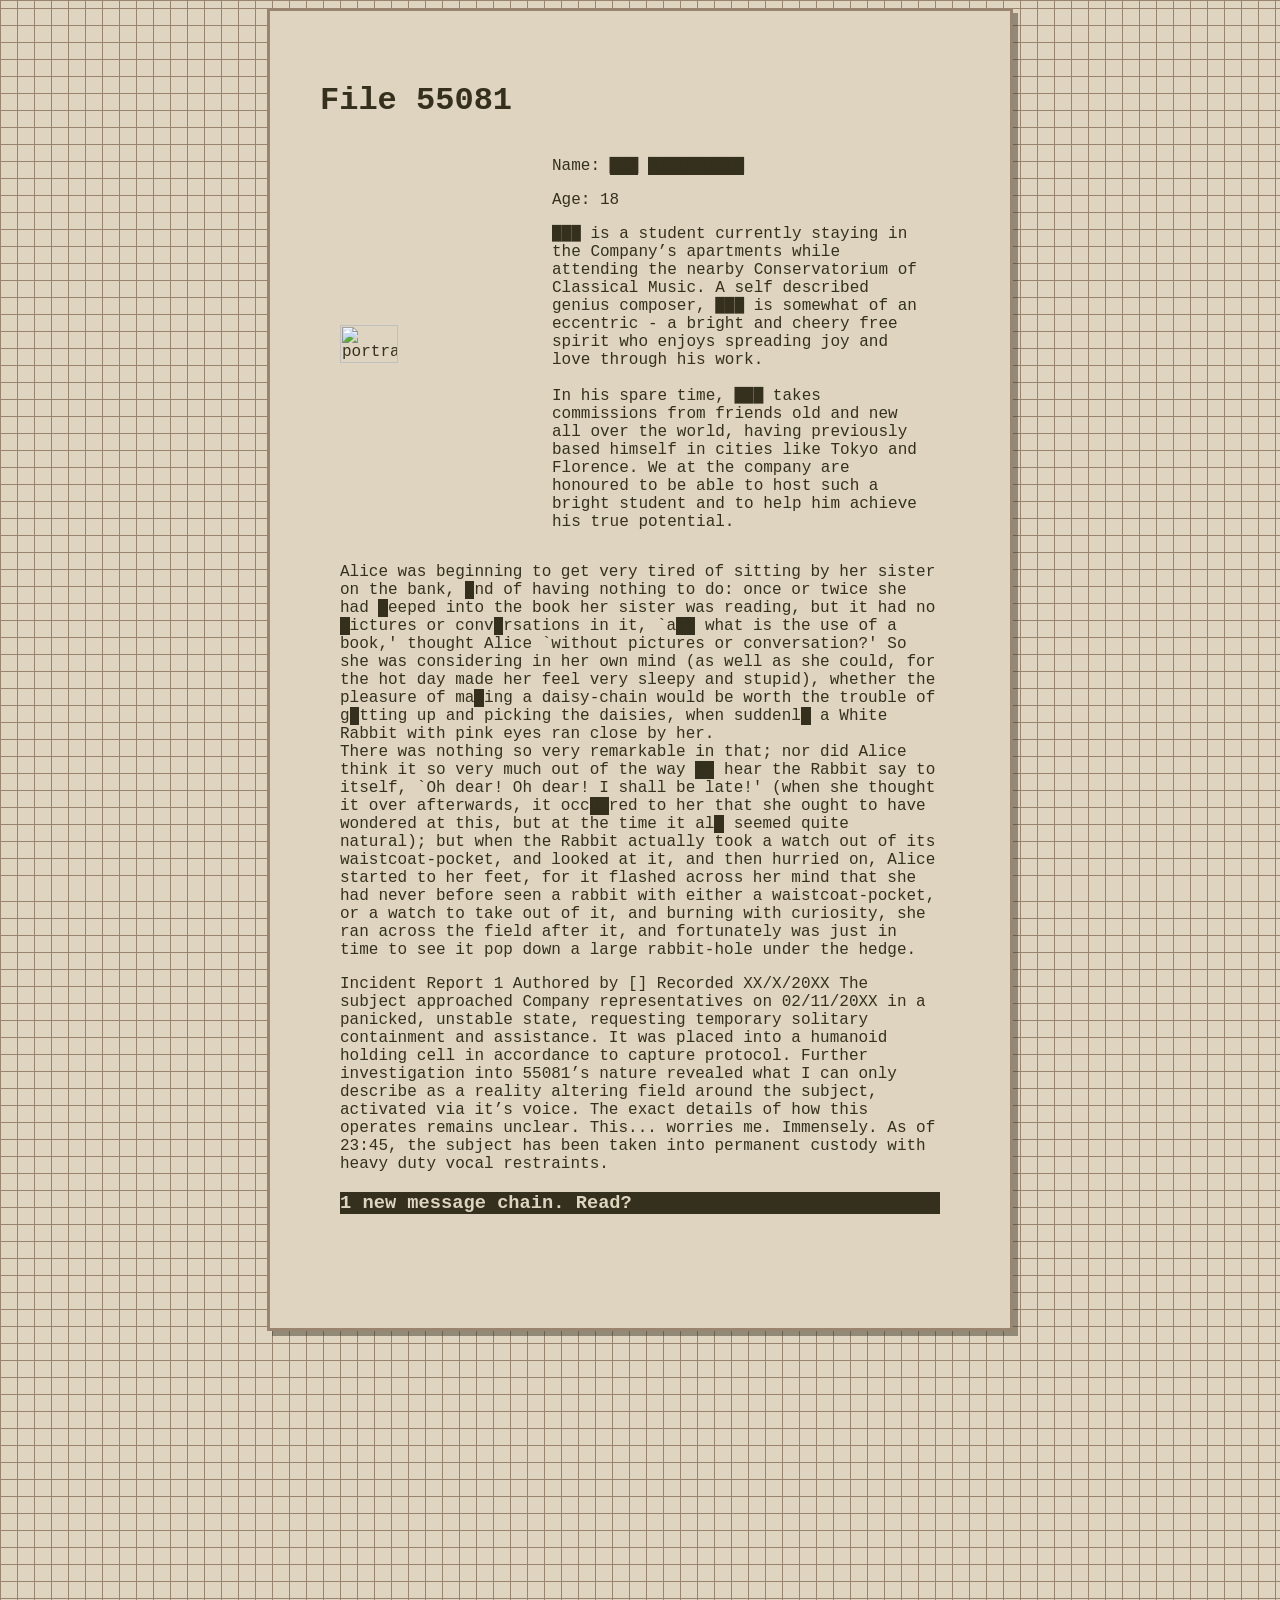
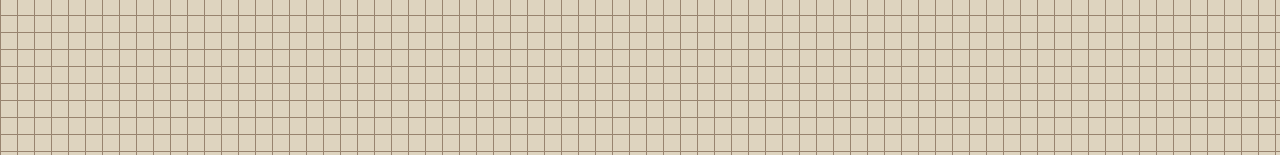
==== 55081.html @ 104dbd09 "Add files via upload" ====
<html>

<head>


    <meta charset="UTF-8" http-equiv="refresh" name="viewport" content="width=device-width, initial-scale=1.0">


    <title>55081</title>
    <link rel="stylesheet" type="text/css" href="style.css">
    <script src="java.js"></script>

</head>

<body>


    <div class="container">
        <div class="box2" style="padding: 50px;">
            <h1>File 55081</h1>
            <div style="display:inline-flex;align-items: center;">
                <img style="padding-inline:20px;width:30%;height:100%;" src="images/fileportrait.png" alt="portrait"> 
                <div style="display:block;max-width:60%">
                    <p>Name: <mark>███</mark> <mark>██████████</mark> </p>
                    <p>Age: 18</p>   
                    <p>███ is a student currently staying in the Company’s apartments while attending the nearby Conservatorium of Classical Music. A self described genius composer, ███ is somewhat of an eccentric - a bright and cheery free spirit who enjoys spreading joy and love through his work. 
                    <br><br>    
                    In his spare time, ███ takes commissions from friends old and new all over the world, having previously based himself in cities like Tokyo and Florence. We at the company are honoured to be able to host such a bright student and to help him achieve his true potential. 
                    <br>
                    </p>                 
                </div>
            </div>
            <div style="padding-inline: 20px;">
                    <p>
                        Alice was beginning to get very tired of sitting by her sister on the bank, <mark>a</mark>nd of having nothing to do: once or twice she had <mark>p</mark>eeped into the book her sister was reading, but it had no <mark>p</mark>ictures or conv<mark>e</mark>rsations in it, `a<mark>nd</mark> what is the use of a book,' thought Alice `without pictures or conversation?'
                        So she was considering in her own mind (as well as she could, for the hot day made her feel very sleepy and stupid), whether the pleasure of ma<mark>k</mark>ing a daisy-chain would be worth the trouble of g<mark>e</mark>tting up and picking the daisies, when suddenl<mark>y</mark> a White Rabbit with pink eyes ran close by her.
                        <br>
                        There was nothing so very remarkable in that; nor did Alice think it so very much out of the way <mark>to</mark> hear the Rabbit say to itself, `Oh dear! Oh dear! I shall be late!' (when she thought it over afterwards, it occ<mark>ur</mark>red to her that she ought to have wondered at this, but at the time it al<mark>l</mark> seemed quite natural); but when the Rabbit actually took a watch out of its waistcoat-pocket, and looked at it, and then hurried on, Alice started to her feet, for it flashed across her mind that she had never before seen a rabbit with either a waistcoat-pocket, or a watch to take out of it, and burning with curiosity, she ran across the field after it, and fortunately was just in time to see it pop down a large rabbit-hole under the hedge.

                    </p>
                
                    <p>
                        Incident Report 1
                        Authored by []
                        Recorded XX/X/20XX
                        The subject approached Company representatives on 02/11/20XX in a panicked, unstable state, requesting temporary solitary containment and assistance. It was placed into a humanoid holding cell in accordance to capture protocol. 
                        Further investigation into 55081’s nature revealed what I can only describe as a reality altering field around the subject, activated via it’s voice. The exact details of how this operates remains unclear. This... worries me. Immensely.
            
                        As of 23:45, the subject has been taken into permanent custody with heavy duty vocal restraints. 
                    </p>
                    <h3 onclick="emailAppear('1')" style="background-color: #34301d; color:#ded4bf;">1 new message chain. Read? </h3>
            </div>
            <div class="box3" id="emailchain1" style="opacity: 0;height:0;">
                <p>
                    From: ██████<br>To: █████████<br>Cc: 55081archivelog<br>
                    Subject: File 55081 Inquiry<br>Hey, reaching out real quick since you were listed as the main contact. What the hell is this file? Some kind of joke?<br>Regards,<br>██████
                </p>
                <p>
                    <br>From: █████████<br>To: ██████<br>Cc: 55081archivelog<br />Subject: Re:File 55081 Inquiry<br>Hey ██████,<br>Thank you for bringing this to my attention - you're right, this does seem concerning, especially with the weird extract at the end of the file. The only file I found relating to 55081 was <a href="javascript:void(0);" onclick="popup()">this 3rd party account</a> - seems to be encrypted. Have a look. 
                    <br> Aside from that, I do believe the case was handled by my predecessor who retired recently - she's gone off the grid since, so there's no contact, unfortunately. Not sure how far the logs go back, but I'll ask IT to do some digging - maybe there's some old versions lying around somewhere.  <br>Best,<br>██████</p>
            </div>

        </div>

    </div>



</body>


</html>
---- style.css ----
@font-face {
    font-family: Roboto;
    src: url(fonts/RobotoMono-Regular.ttf);
}


html,
body,
.container {

    background-color: #ded4bf;
    background-image:  linear-gradient(#98846f 1px, transparent 1px), linear-gradient(to right, #98846f 1px, #ded4bf 1px);
    background-size: 17px 17px;
    color: #34301d;

}

.container {

    font-family: 'Courier New', Courier, monospace;
    height: 100%;
    width: auto;
    display: flex;
    flex-direction: column;
    align-items: center;
    justify-content: top;
    margin: -0px -8px -0px -8px;

}


.page {
    background-color: #edede8;
    color:#34301d;
    font-family: Arial, Helvetica, sans-serif;
    height: auto;
    width: auto;
    align-items: top;
    justify-items: center;
    margin: -8px -8px -20px -8px;
}



span {

    font-size: 0.9vw;
    transform: translate(0%, 0%);

}

a:link {
  color: #ded4bf;
  text-decoration: underline;
}
a:visited {
  font-style: italic;
  color: #6c614f;
}
a:hover {
  font-style:italic;
    color: #554b3b;
}

.box {
    animation: slide 1000ms;
    z-index: 1;
    border-style: dashed ;
    border-width: 3px;
    color:#ded4bf ;
    background-color: #302a17;
    padding: 8px;
    display: inline-block;
    box-shadow: #15152c60 5px 5px;

}

#filesearch {
    justify-items: center;
    width: 50%;
    height: 50%;
}


#casefileno {
    height: 20vh;
    width:100%;
    justify-self: center;
    letter-spacing: 60px;
    font-size:90px;
    font-weight:100;
}

.box2 {
    animation: slide 1000ms;
    max-width: 50%;
    border-style:solid ;
    border-color:#98846f;
    background-color: #ded4bf;
    color: #34301d;
    opacity: 1;
    box-shadow: #34301d73 5px 5px;
    padding:20px;
}

.box3 {
    animation: slide 1000ms;
    border-style:solid ;
    border-color:#98846f;
    background-color: #34301d;
    color: #ded4bf;
    opacity: 1;
    display: inline-block;
    box-shadow: #34301d73 5px 5px;
    padding:20px;

}

.box2link:hover {
  font-style: italic;
  color: #9294de;
}

.toprow {
    display: inline-block;
    min-width: 100%;
    height: 40px;
    background-image: linear-gradient( #4F5EA1, #c4c5eb);
    display: flex;
    justify-content: right;
    font-size: larger;
    font-weight: bold;
    align-items: center;
}

.title {
    width:85%;
    justify-content:left;
}
.icons{
    align-items: center;
    width: fit-content;
    justify-content:right;
    padding-right:5px;
}

#floatingbox {
    position: absolute;
    display: flex;
    font-size: 1vw;
    z-index: 3;
    transform: translate(50%, -20%);
    max-width: 20%;
    font-size: 0.7em;
    border-color:#ffffff;
    background-color: #000000;
    color: #959595;
    opacity: 1;
    box-shadow: #4f5ea19b 5px 5px;
    padding-bottom: 1%;
    padding-right: 1%;

}

mark {
    background-color: #34301d;
    color:#34301d;
    opacity: 100%;
}

h2 {
    color: red;
    background-color: #15152c;
}

.icon {
    height: 80%;
    width: auto;
}

button {
    border-style:none;
    background-color:#ded4bf ;
    color: #302a17;
}


#buttonrow1 {
    width:100%;
    display: flex;
    padding:0px;
}
.buttonrow {
    align-items:center;
    height: 35px;
    width:33.3%;
    margin: 4px;
    justify-content: center;
    font-weight: bolder;
}

video {

    width: 100%;
    animation-fill-mode: forwards;
}
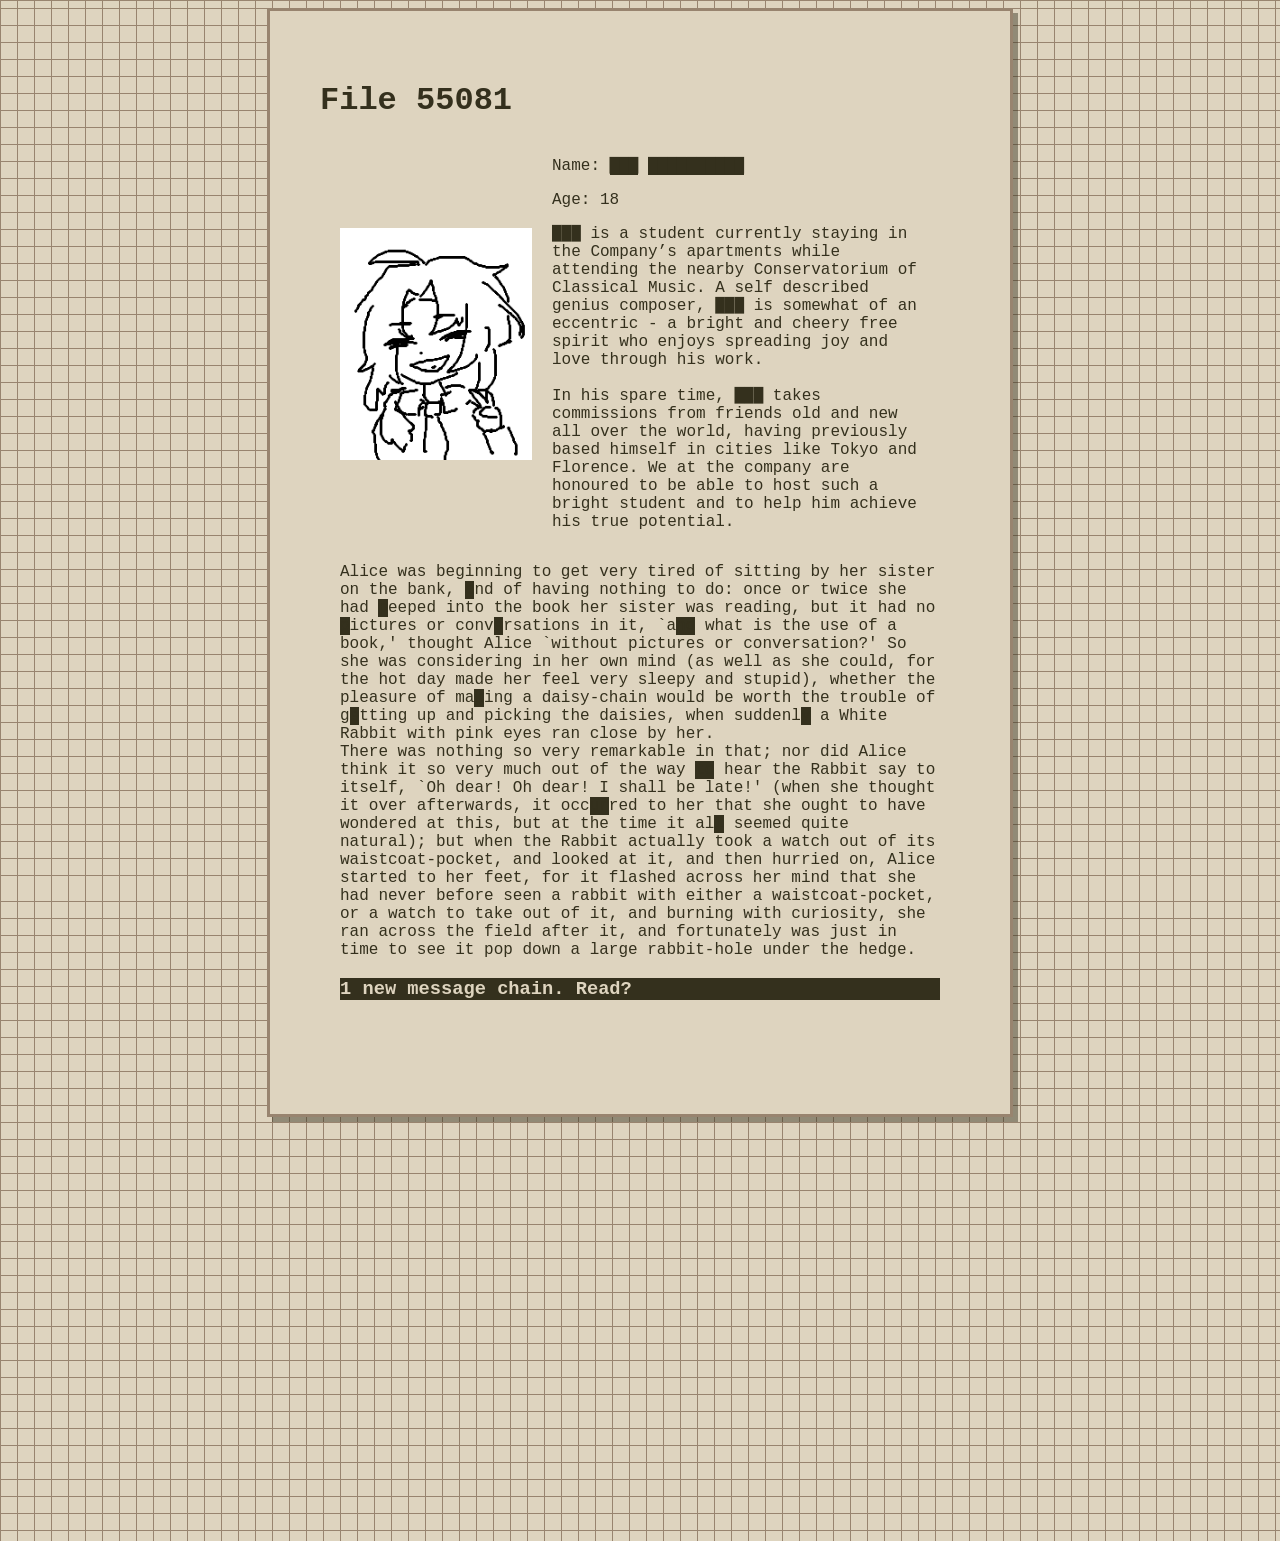
==== commit bd13839b: "Add files via upload" ====
--- a/55081.html
+++ b/55081.html
@@ -38,16 +38,7 @@
                         There was nothing so very remarkable in that; nor did Alice think it so very much out of the way <mark>to</mark> hear the Rabbit say to itself, `Oh dear! Oh dear! I shall be late!' (when she thought it over afterwards, it occ<mark>ur</mark>red to her that she ought to have wondered at this, but at the time it al<mark>l</mark> seemed quite natural); but when the Rabbit actually took a watch out of its waistcoat-pocket, and looked at it, and then hurried on, Alice started to her feet, for it flashed across her mind that she had never before seen a rabbit with either a waistcoat-pocket, or a watch to take out of it, and burning with curiosity, she ran across the field after it, and fortunately was just in time to see it pop down a large rabbit-hole under the hedge.
 
                     </p>
-                
-                    <p>
-                        Incident Report 1
-                        Authored by []
-                        Recorded XX/X/20XX
-                        The subject approached Company representatives on 02/11/20XX in a panicked, unstable state, requesting temporary solitary containment and assistance. It was placed into a humanoid holding cell in accordance to capture protocol. 
-                        Further investigation into 55081’s nature revealed what I can only describe as a reality altering field around the subject, activated via it’s voice. The exact details of how this operates remains unclear. This... worries me. Immensely.
             
-                        As of 23:45, the subject has been taken into permanent custody with heavy duty vocal restraints. 
-                    </p>
                     <h3 onclick="emailAppear('1')" style="background-color: #34301d; color:#ded4bf;">1 new message chain. Read? </h3>
             </div>
             <div class="box3" id="emailchain1" style="opacity: 0;height:0;">
--- a/style.css
+++ b/style.css
@@ -162,6 +162,44 @@
 
 }
 
+#closeicon{
+    height: 20px;
+    width: auto
+}
+
+#floatingbox2 {
+    position: absolute;
+    display: flex;
+    font-size: 1vw;
+    z-index: 0;
+    transform: translate(60%, 70%);
+    font-size: 0.7em;
+    border-style: dashed ;
+    border-color:#4F5EA1;
+    background-color: #c3c5eb;
+    color: #272752;
+    opacity: 1;
+    box-shadow: #4f5ea19b 5px 5px;
+}
+
+
+#floatingbox3 {
+    position: absolute;
+    display: flex;
+    font-size: 1vw;
+    z-index: 0;
+    max-width:20%;
+    transform: translate(-155%, -20%);
+    font-size: 0.7em;
+    border-style: dashed ;
+    border-color:#4F5EA1;
+    background-color: #c3c5eb;
+    color: #272752;
+    opacity: 1;
+    box-shadow: #4f5ea19b 5px 5px;
+}
+
+
 mark {
     background-color: #34301d;
     color:#34301d;
@@ -199,6 +237,11 @@
     font-weight: bolder;
 }
 
+.buttonrow:hover{
+    background-color: #4F5EA1;
+    color:#c4c5eb;
+}
+
 video {
 
     width: 100%;
@@ -206,3 +249,42 @@
 }
 
 
+@media only screen and (max-width: 1080px) {
+
+
+    span {
+
+        max-width: 100%;
+        font-size: 2vw;
+
+    }
+
+
+    #text {
+
+        font-size: 2vw;
+    }
+
+
+
+
+
+}
+
+th {
+    background-color: #dbd9cb;
+    color:#15152c;
+    border-style: solid;
+    border-radius: 10px;
+}
+
+.page {
+    background-color: #edede8;
+    color:#292927;
+    font-family: Arial, Helvetica, sans-serif;
+    height: auto;
+    width: auto;
+    align-items: top;
+    justify-items: center;
+    margin: -8px -8px -20px -8px;
+}
